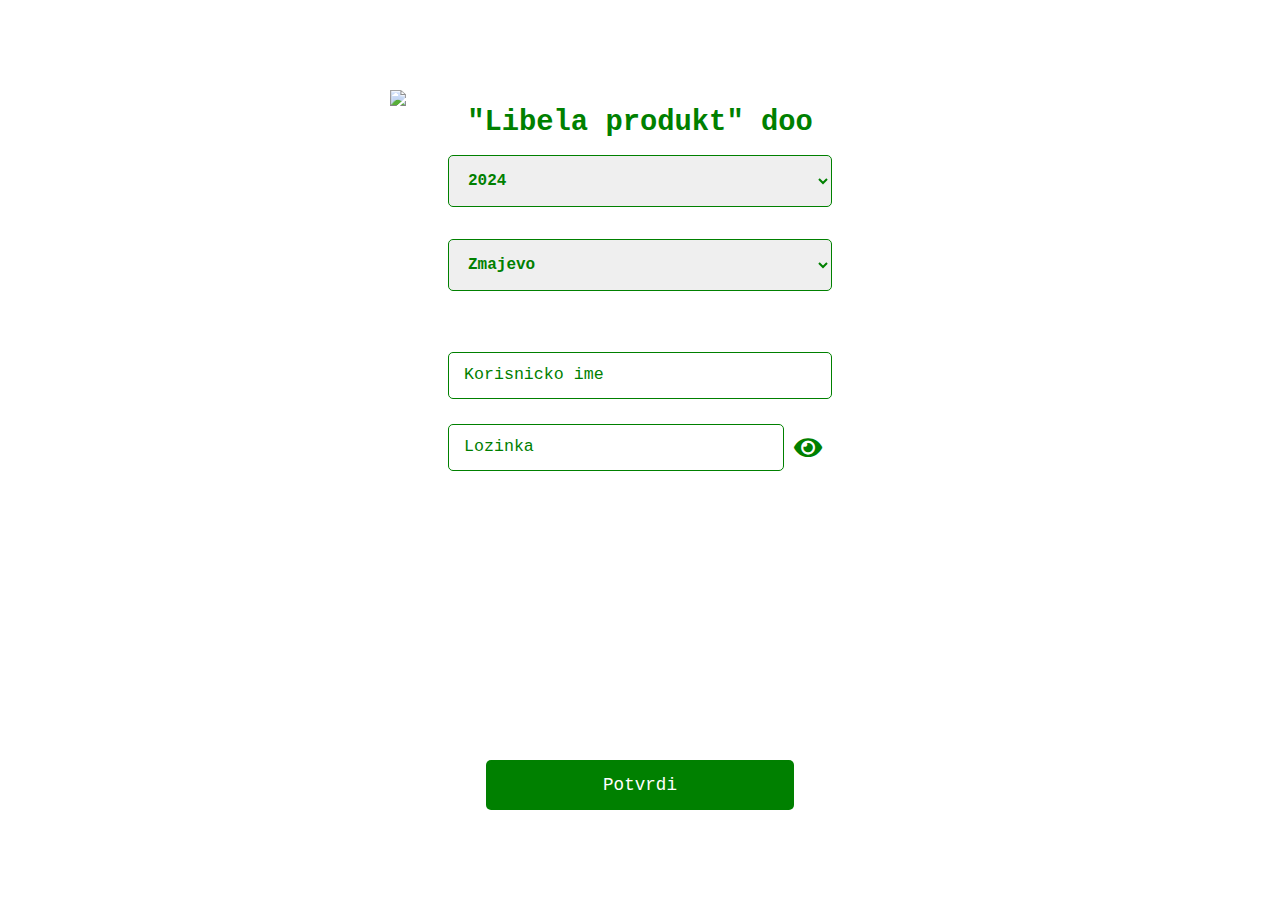
==== index.html @ e26f0298 "Add files via upload" ====
<!DOCTYPE html>
<html lang="en">

<head>
    <meta charset="UTF-8">
    <meta http-equiv="X-UA-Compatible" content="IE=edge">
    <meta name="viewport" content="width=device-width, initial-scale=1.0">
    <link rel="stylesheet" href="style.css">
    <link rel="stylesheet" href="//use.fontawesome.com/releases/v5.0.7/css/all.css">
    <link rel="icon" type="image/x-icon" href="logo.png">
    <title> LP - Log In </title>
</head>




<body>
    <div class="wraper">
        <div class="container">
            <img src="https://img.freepik.com/premium-vector/smart-farming-illustration-pack_220346-8958.jpg?w=740"/>

            <h1> "Libela produkt" doo </h1>

            <div class="form_block">
                <select>
                    <option> 2024 </option>
                    <option> 2023 </option>
                    <option> 2022 </option>
                </select>
            </div>

            <div class="form_block">
                <select>
                    <option> Zmajevo </option>
                    <option> Milesevo </option>
                    <option> Kucura </option>
                    <option> Zitiste </option>
                    <option> N. Orahovo </option>
                    <option> R. Krstur </option>
                </select>
            </div>
            
            <form>
                

                <div class="form_block">
                    <input type="text" id="username" placeholder="Korisnicko ime" autocomplete="off">
                </div>

                <div class="form_block">
                    <input type="password" id="password" placeholder="Lozinka" autocomplete="off">
                    <i class="fa fa-solid fa-eye" id="eye" onclick="seePassword()"></i>
                </div>
            </form>

            <div class="form_block">
                <button id="submit" onclick="validateForm()"> Potvrdi </button>
            </div>

        </div>
    </div>



<script src="script.js"></script>

</body>

</html>
---- style.css ----
@import url('https://fonts.googleapis.com/css2?family=Montserrat:ital,wght@0,100..900;1,100..900&display=swap');

* {
    margin: 0;
    padding: 0;
    box-sizing: border-box;
    font-family: 'Courier New', Courier, monospace, 'Times New Roman', Times, serif;
}

.wraper {
    width: 100%;
    min-height: 100vh;
}

.container {
    width: 30%;
    height: 80vh;
    position: absolute;
    top: 50%;
    left: 50%;
    transform: translate(-50%, -50%);
    display: flex;
    flex-direction: column;
    justify-content: center;
    align-items: center;
}

.container img {
    width: 500px;
    height: auto;
}

.container h1 {
    font-size: 1.8em;
    color: green;
}

.container form {
    margin: 2em 0;
    display: block;
    width: 100%;
    height: 100vh;
}

.form_block {
    width: 100%;
    display: flex;
    justify-content: center;
    align-items: center;
}

.form_block select {
    width: 100%;
    padding: 15px;
    color: green;
    font-weight: 700;
    border: 1px solid green;
    border-radius: 5px;
    margin: 1em 0;
    font-size: 1em;
}

.form_block select:focus {
    border-bottom: 3px solid green;
    outline: none;
}

#eye  {
    width: 30px;
    margin: 0 10px;
    color: green;
}

#eye:hover {
    cursor: pointer;
}

#eye, i {
    font-size: 25px;
}

input {
    width: 100%;
    padding: 15px;
    margin: 1em 0;
    border: 1px solid green;
    border-radius: 5px;
    color: green;
    font-size: 0.8em;
}


::placeholder {
    color: green;
    font-size: 1.3em;
    outline: none;
}

input[type=text]:focus {
  border-bottom: 3px solid green;
  outline: none;
}


input[type=password]:focus {
    border-bottom: 3px solid green;
    outline: none;
}

#submit {
    background-color: green;
    color: #fff;
    font-size: 1.1em;
    width: 80%;
    padding: 15px;
    outline: none;
    border: 0;
    border-radius: 5px;
}

#submit:hover {
    cursor: pointer;
    transform: scale(0.99);
}





/* HOME.HTML */
header {
    width: 100%;
    height: 10vh;
    background-color: white;
    color: green;
    display: flex;
    justify-content: space-around;
    align-items: center;
    font-weight: 600;
}

.subheader {
    width: 100%;
    height: 5vh;
    background-color: white;
    color: green;
    display: flex;
    justify-content: space-around;
    align-items: center;
    font-weight: 600;
}





#logOut {
    padding: 5px 10px;
    color: green;
    border: 1px solid green;
    outline: none;
    border-radius: 5px;
    font-size: 15px;
}

#logOut:hover {
    cursor: pointer;
    color: white;
    background-color: green;
}

main {
    width: 100%;
    height: 65vh;
    background: url(silosi.jpg);
    background-position: bottom;
    background-repeat: no-repeat;
    background-size: cover;
    display: flex;
    flex-direction: column;
    justify-content: center;
    align-items: center;
}


main h1 {
    color: green;
    font-size: 4em;
    margin: 0.2em 0;
    text-shadow: -1px 0 black, 0 1px black, 1px 0 black, 0 -1px black;
}

footer {
  width: 100%;
  height: 20vh;
  font-size: 0.9em;
  color: green;
  font-weight: 600;
  display: flex;
  justify-content: space-evenly;
  align-items: center;
}

.footer_col {
  padding: 0.7em;
}

footer .footer_col img {
  width: 80px;
  height: auto;
}







/* MEDIA QUERIES STOJAN */
@media only screen and (max-width: 800px) {
    .container {
        width: 100%;
    }

    .container h1 {
      font-size: 1.2em;
    }

    .container img {
        width: 400px;
        height: auto;
    }

    .form_block {
        width: 80%;
        margin: auto;
    }

    ::placeholder {
        color: green;
        font-size: 1em;
        outline: none;
    }

    #submitBtn {
        background-color: green;
        color: #fff;
        font-size: 0.8em;
    }

    main h1 {
        color: green;
        font-size: 2.2em;
        margin: 0.7em 0;
        text-shadow: 0 5px 5px white;
    }

    footer {
      width: 100%;
      height: auto;
      color: green;
      font-weight: 600;
      display: flex;
      flex-wrap: wrap;
    }

    .footer_col {
      margin: 1em 0;
    }
}






/* RESPONSIVE NAV */
.navbar{
  box-shadow: 0px 5px 10px 0px #aaa;
  position: relative;
  width: 100%;
  background: #fff;
  color: green;
  font-weight: 700;
  z-index: 100;
}

.navbar-container{
  display: flex;
  justify-content: space-between;
  height: 64px;
  align-items: center;
}

.menu-items{
  order: 2;
  display: flex;
}

.logo{
  order: 1;
  font-size: 2.3rem;
}

.menu-items li{
  list-style: none;
  margin-left: 1.5rem;
  font-size: 1.3rem;
}

.navbar a{
  color: green;
  text-decoration: none;
  font-weight: 500;
  transition: color 0.3s ease-in-out;
}

.navbar a:hover{
  text-transform: uppercase;
  font-weight: 800;
}

@media (max-width: 768px){
  .navbar{
      opacity: 0.95;
  }

  .navbar-container input[type="checkbox"],
  .navbar-container .hamburger-lines{
      display: block;
  }

  .navbar-container{
      display: block;
      position: relative;
      height: 64px;
  }

  .navbar-container input[type="checkbox"]{
      position: absolute;
      display: block;
      height: 32px;
      width: 30px;
      top: 20px;
      left: 20px;
      z-index: 5;
      opacity: 0;
      cursor: pointer;
  }

  .navbar-container .hamburger-lines{
      display: block;
      height: 28px;
      width: 35px;
      position: absolute;
      top: 50px;
      left: 20px;
      z-index: 2;
      display: flex;
      flex-direction: column;
      justify-content: space-between;
  }

  .navbar-container .hamburger-lines .line{
      display: block;
      height: 4px;
      width: 100%;
      border-radius: 10px;
      background: green;
  }
  
  .navbar-container .hamburger-lines .line1{
      transform-origin: 0% 0%;
      transition: transform 0.3s ease-in-out;
  }

  .navbar-container .hamburger-lines .line2{
      transition: transform 0.2s ease-in-out;
  }

  .navbar-container .hamburger-lines .line3{
      transform-origin: 0% 100%;
      transition: transform 0.3s ease-in-out;
  }

  .navbar .menu-items{
      padding-top: 100px;
      background: #fff;
      height: 100vh;
      max-width: 300px;
      transform: translate(-150%);
      display: flex;
      flex-direction: column;
      margin-left: -40px;
      padding-left: 40px;
      transition: transform 0.5s ease-in-out;
      box-shadow:  5px 0px 10px 0px #aaa;
      overflow: scroll;
  }

  .navbar .menu-items li{
      margin-bottom: 1.8rem;
      font-size: 1.1rem;
      font-weight: 500;
  }

  .logo{
      position: absolute;
      top: 10px;
      right: 15px;
      font-size: 2.5rem;
  }

  .navbar-container input[type="checkbox"]:checked ~ .menu-items{
      transform: translateX(0);
  }

  .navbar-container input[type="checkbox"]:checked ~ .hamburger-lines .line1{
      transform: rotate(45deg);
  }

  .navbar-container input[type="checkbox"]:checked ~ .hamburger-lines .line2{
      transform: scaleY(0);
  }

  .navbar-container input[type="checkbox"]:checked ~ .hamburger-lines .line3{
      transform: rotate(-45deg);
  }

}

@media (max-width: 500px){
  .navbar-container input[type="checkbox"]:checked ~ .logo{
      display: none;
  }
}
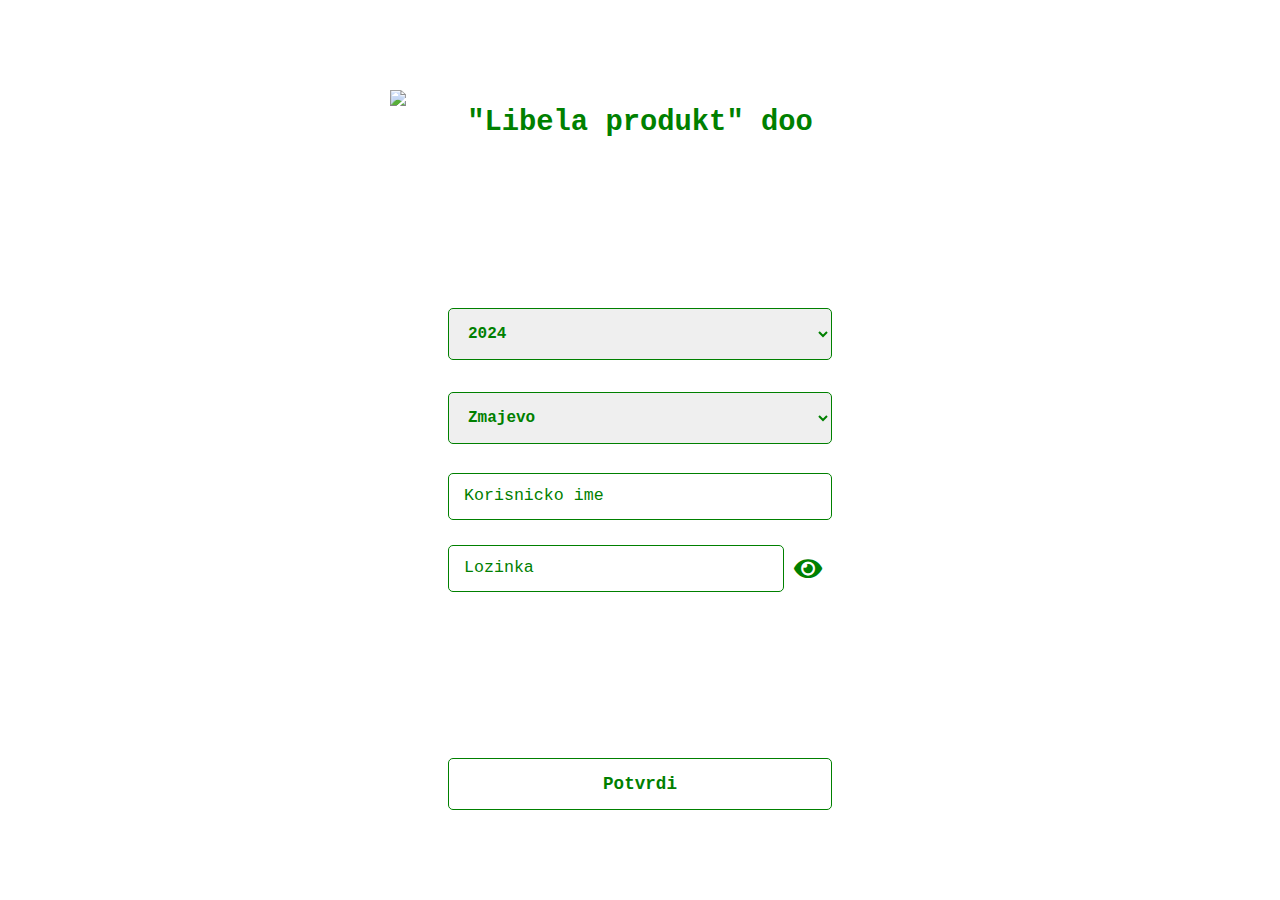
==== commit b2d94d93: "Add files via upload" ====
--- a/index.html
+++ b/index.html
@@ -21,42 +21,43 @@
 
             <h1> "Libela produkt" doo </h1>
 
-            <div class="form_block">
-                <select>
-                    <option> 2024 </option>
-                    <option> 2023 </option>
-                    <option> 2022 </option>
-                </select>
-            </div>
-
-            <div class="form_block">
-                <select>
-                    <option> Zmajevo </option>
-                    <option> Milesevo </option>
-                    <option> Kucura </option>
-                    <option> Zitiste </option>
-                    <option> N. Orahovo </option>
-                    <option> R. Krstur </option>
-                </select>
-            </div>
-            
             <form>
-                
 
                 <div class="form_block">
-                    <input type="text" id="username" placeholder="Korisnicko ime" autocomplete="off">
+                    <select>
+                        <option> 2024 </option>
+                        <option> 2023 </option>
+                        <option> 2022 </option>
+                    </select>
                 </div>
 
                 <div class="form_block">
-                    <input type="password" id="password" placeholder="Lozinka" autocomplete="off">
-                    <i class="fa fa-solid fa-eye" id="eye" onclick="seePassword()"></i>
+                    <select>
+                        <option> Zmajevo </option>
+                        <option> Milesevo </option>
+                        <option> Kucura </option>
+                        <option> Zitiste </option>
+                        <option> N. Orahovo </option>
+                        <option> R. Krstur </option>
+                    </select>
                 </div>
+                
+            
+
+                    <div class="form_block">
+                        <input type="text" id="username" placeholder="Korisnicko ime" autocomplete="off">
+                    </div>
+
+                    <div class="form_block">
+                        <input type="password" id="password" placeholder="Lozinka" autocomplete="off">
+                        <i class="fa fa-solid fa-eye" id="eye" onclick="seePassword()"></i>
+                    </div>
+                                
             </form>
-
+            
             <div class="form_block">
                 <button id="submit" onclick="validateForm()"> Potvrdi </button>
             </div>
-
         </div>
     </div>
 
--- a/style.css
+++ b/style.css
@@ -37,7 +37,10 @@
 
 .container form {
     margin: 2em 0;
-    display: block;
+    display: flex;
+    flex-direction: column;
+    justify-content: center;
+    align-items: center;
     width: 100%;
     height: 100vh;
 }
@@ -108,22 +111,41 @@
 }
 
 #submit {
-    background-color: green;
-    color: #fff;
+    background-color: white;
+    color: green;
+    border: 1px solid green;
+    font-weight: 600;
     font-size: 1.1em;
-    width: 80%;
+    width: 100%;
     padding: 15px;
     outline: none;
-    border: 0;
     border-radius: 5px;
+    overflow: hidden;
+    position: relative;
+}
+
+#submit::before {
+    content: "";
+    position: absolute;
+    top: 0;
+    left: 0;
+    height: 100%;
+    width: 0;
+    background-color: green;
+    z-index: -1;
+    transition: width 0.3s;
 }
 
 #submit:hover {
     cursor: pointer;
     transform: scale(0.99);
-}
-
-
+    color: white;
+}
+
+#submit:hover:before {
+    width: 100%;
+
+}
 
 
 
@@ -220,15 +242,27 @@
 @media only screen and (max-width: 800px) {
     .container {
         width: 100%;
-    }
+        height: 100vh;
+    }
+
 
     .container h1 {
-      font-size: 1.2em;
+      font-size: 0.7em;
     }
 
     .container img {
-        width: 400px;
+        width: 260px;
         height: auto;
+    }
+
+    input {
+        width: 100%;
+        padding: 15px;
+        margin: 1em 0;
+        border: 1px solid green;
+        border-radius: 5px;
+        color: green;
+        font-size: 0.6em;
     }
 
     .form_block {
@@ -246,12 +280,13 @@
         background-color: green;
         color: #fff;
         font-size: 0.8em;
+        margin: 1em 0;
     }
 
     main h1 {
         color: green;
-        font-size: 2.2em;
-        margin: 0.7em 0;
+        font-size: 1.8em;
+        margin: 0.5em 0;
         text-shadow: 0 5px 5px white;
     }
 
